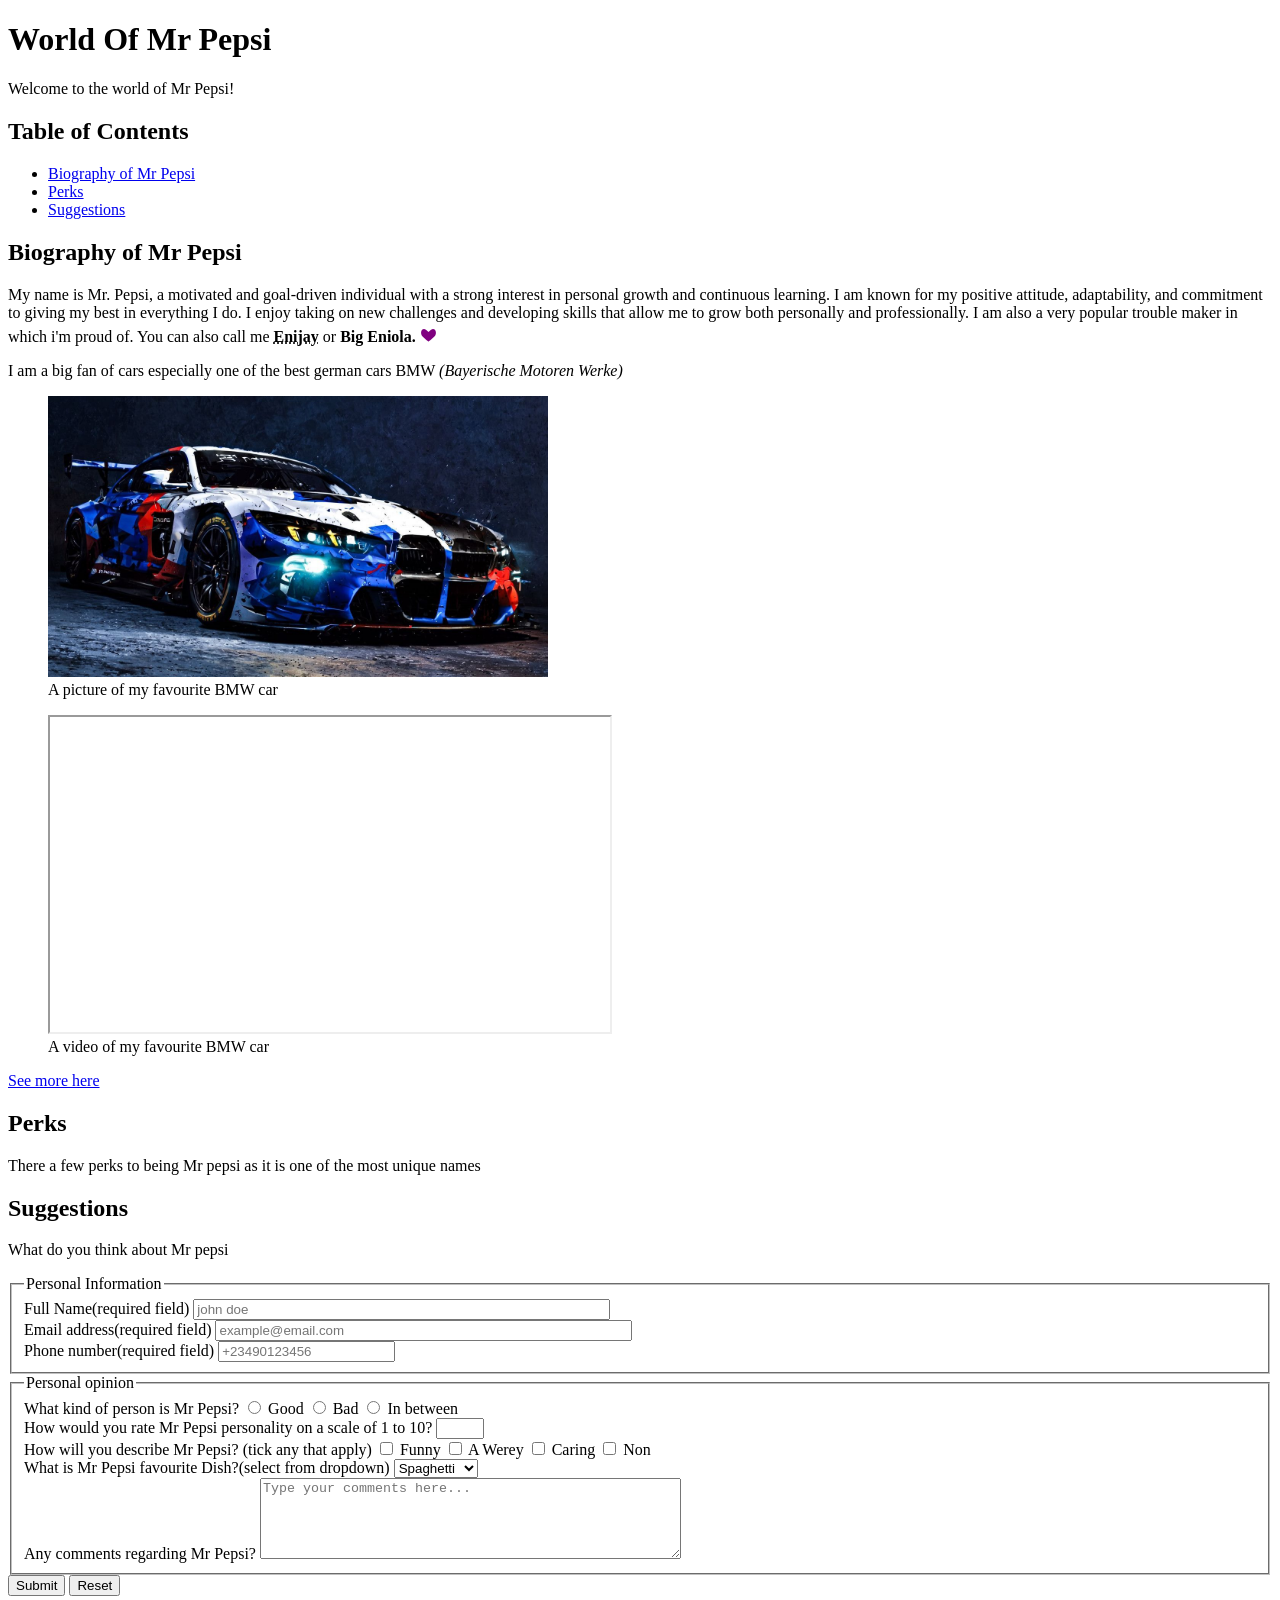
==== index.html @ 87e0f52d "Add files via upload" ====
<!DOCTYPE html>
<html lang="en">
    <head>
        <meta charset="UTF-8">
<meta name="viewport" content="width=device-width, initial-scale=1.0">
<meta name="description"
content="Discover about Mr pepsi"
>
<meta name="google-site-verification" content="I71iRt2J9E5d47lKi8oXtXNg8iN5r7kQ_UhXvxpdX3M" />
<title>Mr pepsi</title>
<link rel="icon" href="/favicon.ico">
<link rel="stylesheet" href="style.css">
<script async src="https://pagead2.googlesyndication.com/pagead/js/adsbygoogle.js?client=ca-pub-9710881349715426"
     crossorigin="anonymous"></script> 
     <!-- Google tag (gtag.js) -->
 <script async src="https://www.googletagmanager.com/gtag/js?id=G-78PK6BWQ46"></script> 
<script>
   window.dataLayer = window.dataLayer || [];
   function gtag(){dataLayer.push(arguments);}
   gtag('js', new Date());
  gtag('config', 'G-78PK6BWQ46');
</script>
    </head>
<body>
    <h1>World Of Mr Pepsi</h1>
    <p>Welcome to the world of Mr Pepsi!</p>
    <section>
       <h2>Table of Contents</h2>
      <nav>
        <ul>
          <li><a href="#biography-of-mr-pepsi">Biography of Mr Pepsi</a></li>
          <li><a href="#perks">Perks</a></li>
          <li><a href="#suggestions">Suggestions</a></li>
        </ul>
      </nav>
    </section>

    <section id="biography-of-mr-pepsi">
<h2>Biography of Mr Pepsi</h2>
<p>My name is Mr. Pepsi, a motivated and goal-driven individual with a strong interest in personal growth and continuous learning. I am known for my positive attitude, adaptability, and commitment to giving my best in everything I do. I enjoy taking on new challenges and developing skills that allow me to grow both personally and professionally. I am also a very popular trouble maker in which i'm proud of. You can also call me <abbr title="Eniola Jimoh"><strong>Enijay</strong></abbr> or <strong>Big Eniola.</strong> <svg width="17" height="20" viewBox="0 0 24 15" fill="purple">
      <path
        d="M12 21s-6-4.35-9.33-8.22C-.5 7.39 3.24 1 8.4 4.28 10.08 5.32 12 7.5 12 7.5s1.92-2.18 3.6-3.22C20.76 1 24.5 7.39 21.33 12.78 18 16.65 12 21 12 21z"
      ></path>
    </svg> 
   
  </p>
  <p>I am a big fan of cars especially one of the best german cars BMW <i>(Bayerische Motoren Werke)</i></p>
  <figure><img src="BMW M4 GT3-2.jpg" alt="image of bmw" width="500"><figcaption>A picture of my favourite BMW car</figcaption></figure>
  <figure>
  <iframe width="560" height="315" src="https://www.youtube.com/embed/TGTGWDC3X7I?si=V8-khJc4llabtdyK" title="YouTube video player" allow="accelerometer; autoplay; clipboard-write; encrypted-media; gyroscope; picture-in-picture; web-share" referrerpolicy="strict-origin-when-cross-origin" allowfullscreen></iframe>
  <figcaption>A video of my favourite BMW car</figcaption>
</figure>
  <a href="https://youtu.be/D6egpXW8ikM?si=uODWAJB-8aQoMpV2" target="_blank">See more here</a>
</section>


<section id="perks">
 <h2>Perks</h2>
 <p>There a few perks to being Mr pepsi as it is one of the most unique names</p>
 </section>

 <section id="suggestions">
 <h2>Suggestions</h2>
 <p>What do you think about Mr pepsi</p>
 <form action="https://formspree.io/f/mdaprpnl" method="POST">
  <fieldset>

    
    <legend>Personal Information</legend>
    <div>
    <label for="name">Full Name(required field)</label>
    <input required type="text" name="name" id="name" placeholder="john doe" size="50">
    </div>

    <div> 
    <label for="email">Email address(required field)</label>
    <input required type="email" name="email" id="email" minlength="5" maxlength="30" placeholder="example@email.com" size="50">
    </div>

    <div>
    <label for="number">Phone number(required field)</label>
    <input required type="text" name="number" id="number" minlength="5" maxlength="23" placeholder="+23490123456">
    </div>
    
  </fieldset>

  <fieldset>
    <legend>Personal opinion</legend>
    <div>
    <label for="personality">What kind of person is Mr Pepsi?</label>
    <input type="radio" name="personality" id="good" value="good">
    <label for="good">Good</label>
    <input type="radio" name="personality" id="bad" value="bad">
    <label for="bad">Bad</label>
    <input type="radio" name="personality" id="in-between" value="in-between">
    <label for="in-between">In between</label>
    </div>
     <div>
    <label for="rating">How would you rate Mr Pepsi personality on a scale of 1 to 10?</label>
    <input type="number" name="rating" id="rating" min="1" max="10">
    </div>

     <div>
    <label for="description">How will you describe Mr Pepsi? (tick any that apply)</label>
    <input type="checkbox" name="description" id="funny" value="funny">
    <label for="funny">Funny</label>
    <input type="checkbox" name="description" id="werey" value="werey">
    <label for="werey">A Werey</label>
    <input type="checkbox" name="description" id="caring" value="caring">
    <label for="caring">Caring</label>
    <input type="checkbox" name="description" id="non" value="non">
    <label for="non">Non</label>
    </div>

    <div>
    <label for="favourite-dish">What is Mr Pepsi favourite Dish?(select from dropdown)</label>
    <select name="favourite-dish" id="favourite-dish">
      <option value="spaghetti">Spaghetti</option>
      <option value="jollof-rice">Jollof Rice</option>
      <option value="fried-rice">Fried Rice</option>
      <option value="macaroni">Macaroni</option>
    </select>
    </div>

    <div>
      <label for="comments">Any comments regarding Mr Pepsi?</label>
      <textarea name="comments" id="comments" rows="5" cols="50" placeholder="Type your comments here..."></textarea>
    </div>

  </fieldset>
  
  <button type="submit">Submit</button> <button type="reset">Reset</button>
 </form>
 </section>


</body>
</html>
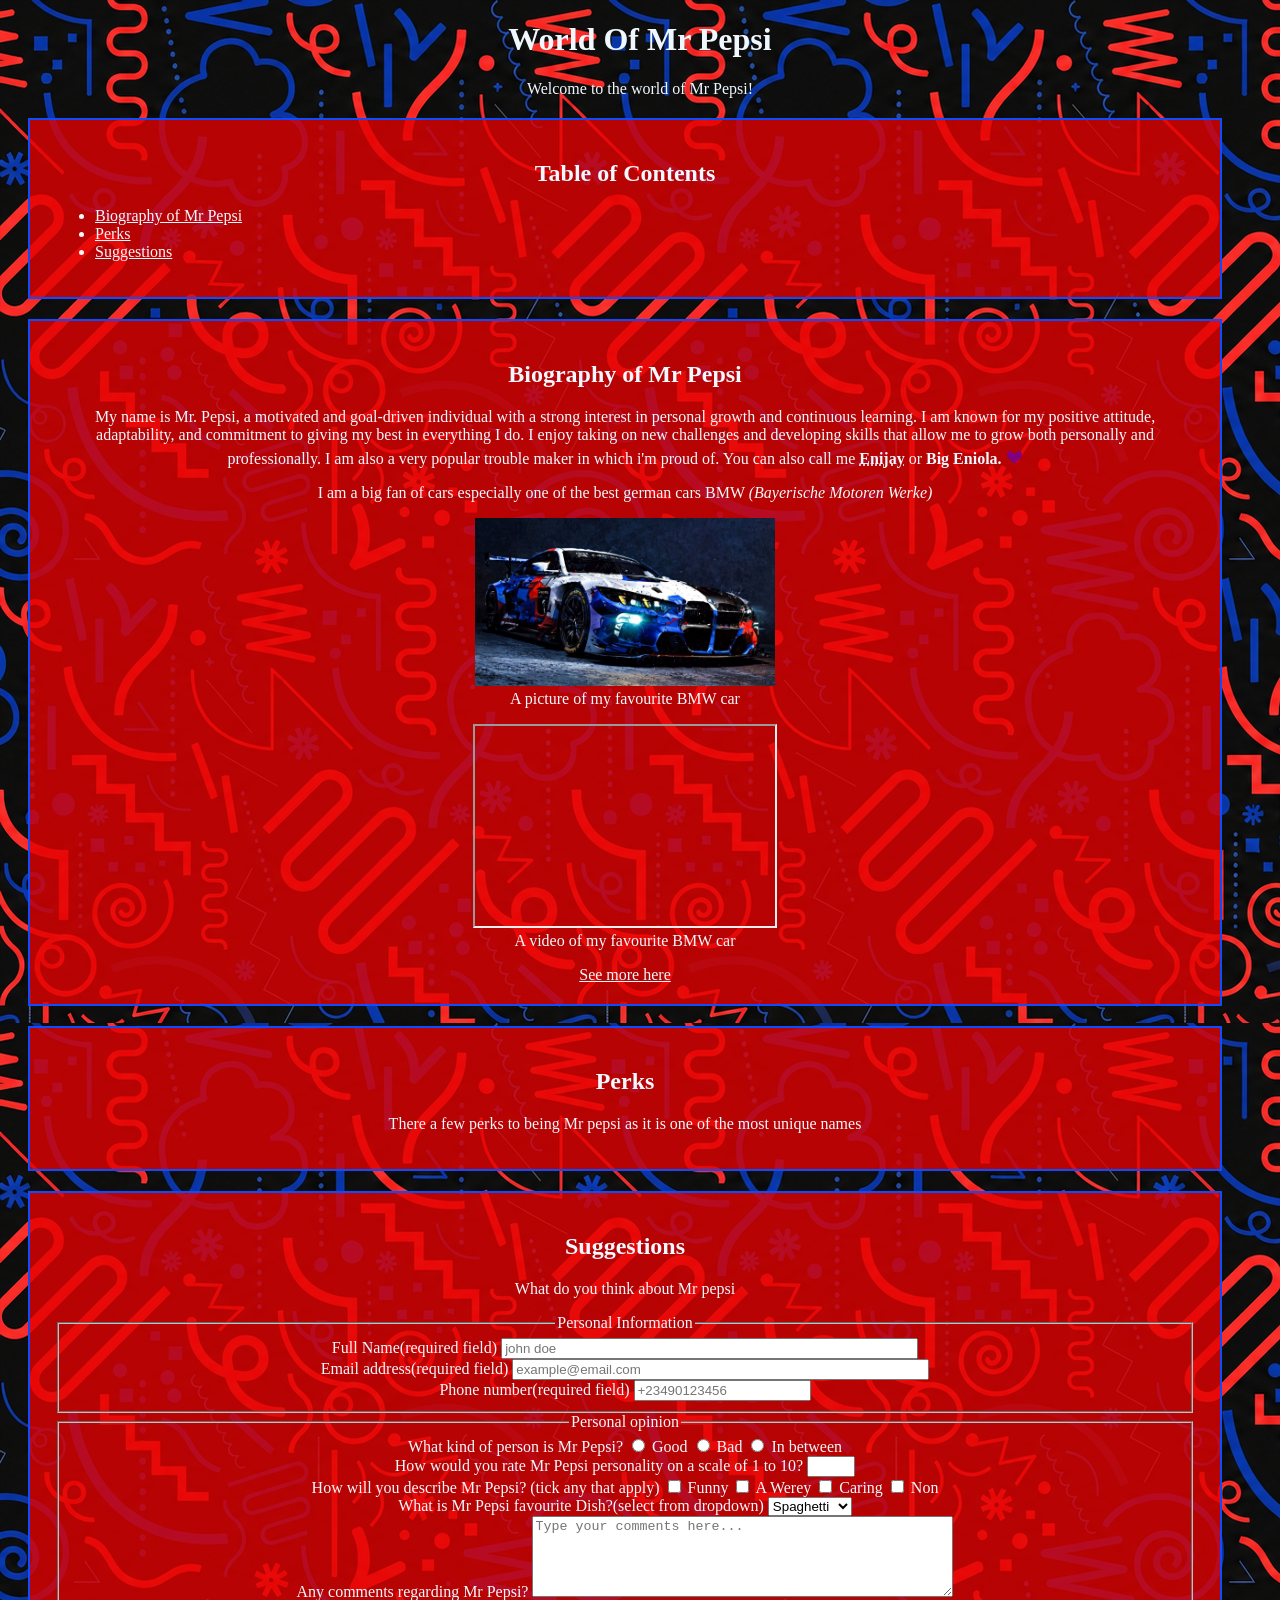
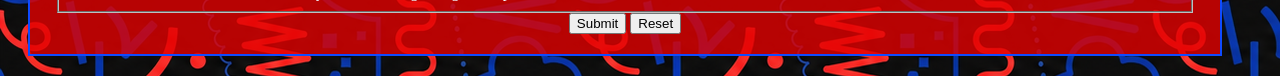
==== commit 7e24757f: "Add files via upload" ====
--- a/index.html
+++ b/index.html
@@ -8,8 +8,8 @@
 >
 <meta name="google-site-verification" content="I71iRt2J9E5d47lKi8oXtXNg8iN5r7kQ_UhXvxpdX3M" />
 <title>Mr pepsi</title>
-<link rel="icon" href="/favicon.ico">
-<link rel="stylesheet" href="style.css">
+<link rel="icon" href="/favicon.ico?v=2">
+<link rel="stylesheet" href="styles.css">
 <script async src="https://pagead2.googlesyndication.com/pagead/js/adsbygoogle.js?client=ca-pub-9710881349715426"
      crossorigin="anonymous"></script> 
      <!-- Google tag (gtag.js) -->
@@ -45,9 +45,9 @@
    
   </p>
   <p>I am a big fan of cars especially one of the best german cars BMW <i>(Bayerische Motoren Werke)</i></p>
-  <figure><img src="BMW M4 GT3-2.jpg" alt="image of bmw" width="500"><figcaption>A picture of my favourite BMW car</figcaption></figure>
+  <figure><img src="BMW M4 GT3-2.jpg" alt="image of bmw" width="300"><figcaption>A picture of my favourite BMW car</figcaption></figure>
   <figure>
-  <iframe width="560" height="315" src="https://www.youtube.com/embed/TGTGWDC3X7I?si=V8-khJc4llabtdyK" title="YouTube video player" allow="accelerometer; autoplay; clipboard-write; encrypted-media; gyroscope; picture-in-picture; web-share" referrerpolicy="strict-origin-when-cross-origin" allowfullscreen></iframe>
+  <iframe width="300" height="200" src="https://www.youtube.com/embed/TGTGWDC3X7I?si=V8-khJc4llabtdyK" title="YouTube video player" allow="accelerometer; autoplay; clipboard-write; encrypted-media; gyroscope; picture-in-picture; web-share" referrerpolicy="strict-origin-when-cross-origin" allowfullscreen></iframe>
   <figcaption>A video of my favourite BMW car</figcaption>
 </figure>
   <a href="https://youtu.be/D6egpXW8ikM?si=uODWAJB-8aQoMpV2" target="_blank">See more here</a>
--- a/styles.css
+++ b/styles.css
@@ -0,0 +1,22 @@
+body{
+    
+    background-image: url(pepsi.jpg);
+    color: aliceblue;
+}
+h1,h2, p{
+    color: aliceblue;
+    text-align: center;
+}
+
+section{
+    padding: 20px 25px 20px 25px ;
+    border: 2px solid rgb(15, 75, 255);
+    margin: 20px 50px 20px 20px;
+    background-color:rgba(227, 0, 0, 0.791);
+    color: aliceblue;
+    text-align: center;
+}
+a, ul{
+    text-align: left;
+    color: aliceblue;
+}
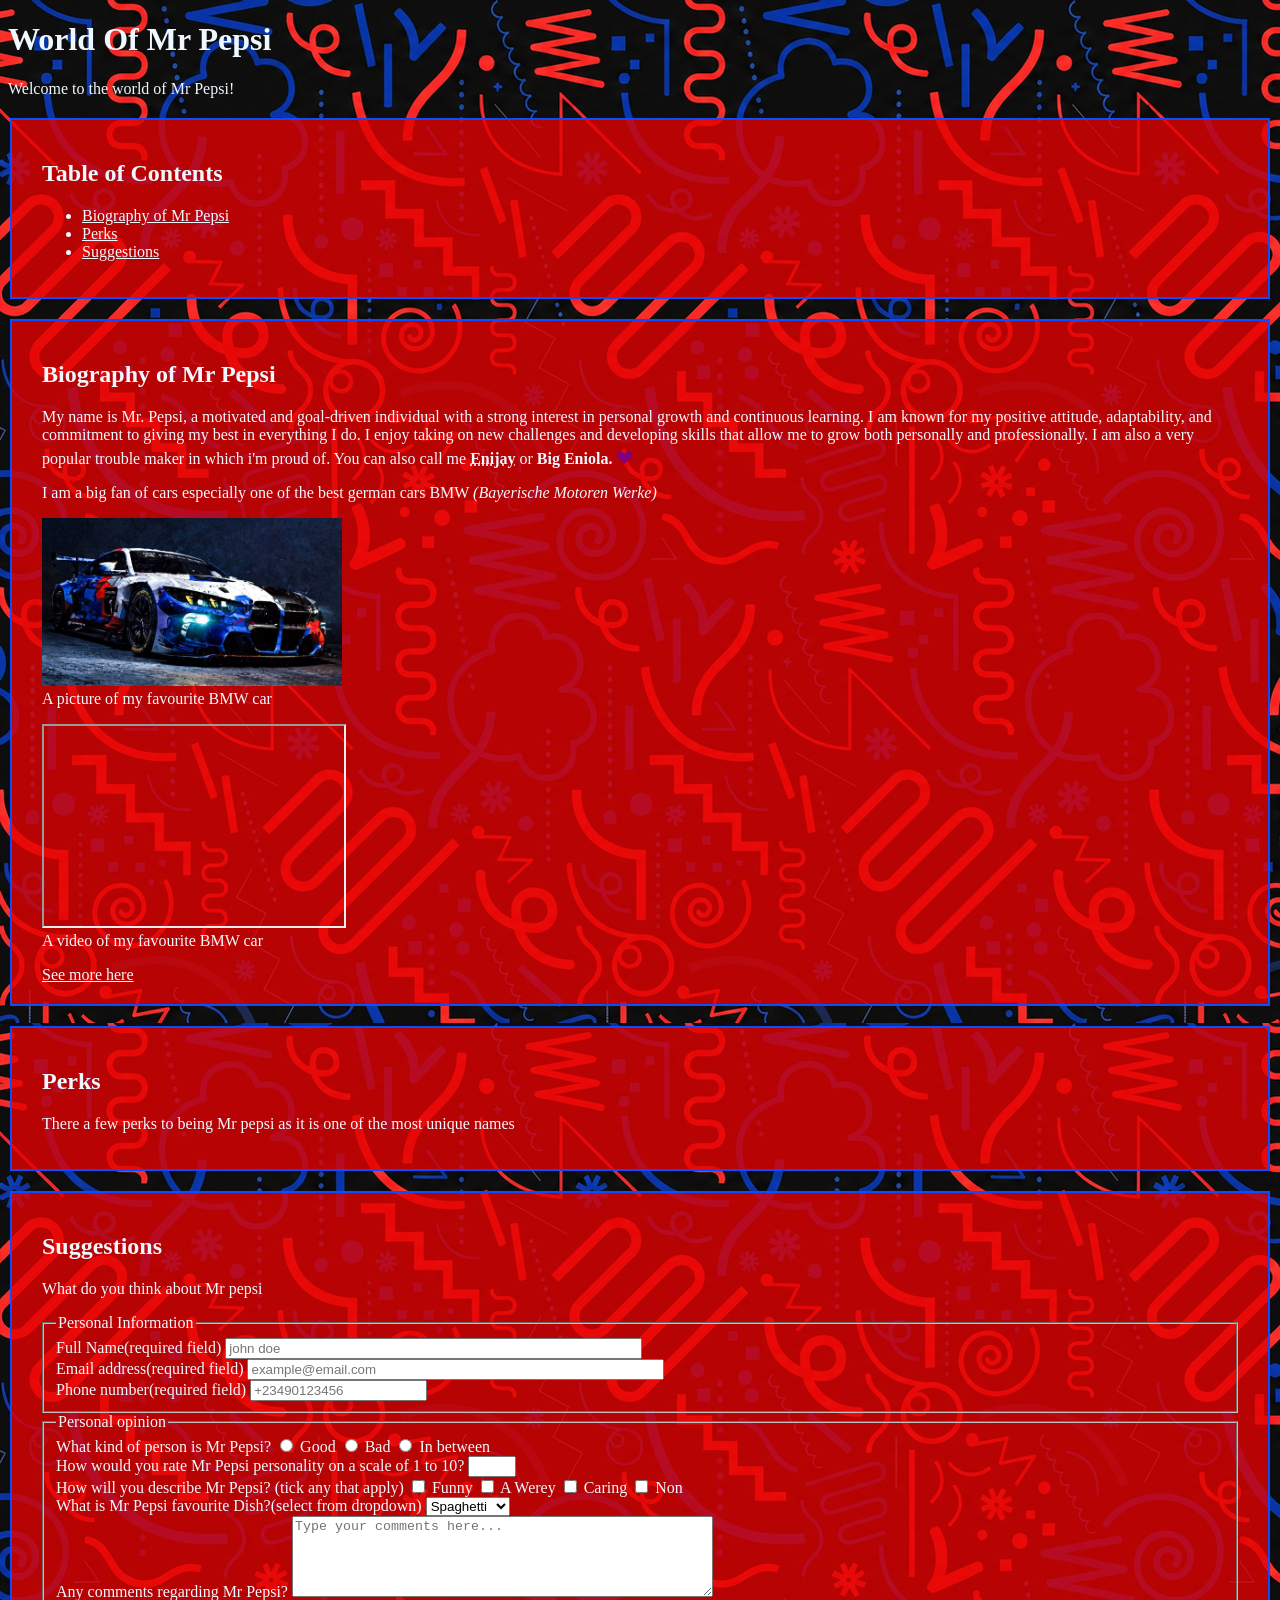
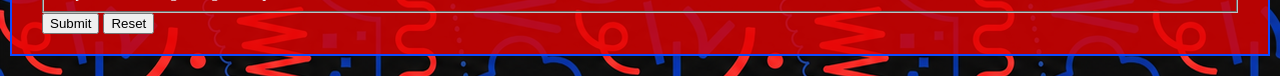
==== commit d283f155: "Add files via upload" ====
--- a/index.html
+++ b/index.html
@@ -2,7 +2,7 @@
 <html lang="en">
     <head>
         <meta charset="UTF-8">
-<meta name="viewport" content="width=device-width, initial-scale=1.0">
+<meta name="viewport" content="width=device-width, initial-scale=1.1">
 <meta name="description"
 content="Discover about Mr pepsi"
 >
--- a/styles.css
+++ b/styles.css
@@ -3,20 +3,36 @@
     background-image: url(pepsi.jpg);
     color: aliceblue;
 }
+
 h1,h2, p{
     color: aliceblue;
-    text-align: center;
+    text-align: left;
 }
 
 section{
-    padding: 20px 25px 20px 25px ;
+    padding: 20px 30px;
     border: 2px solid rgb(15, 75, 255);
-    margin: 20px 50px 20px 20px;
+    margin: 20px 2px;
     background-color:rgba(227, 0, 0, 0.791);
     color: aliceblue;
-    text-align: center;
+    text-align: left;
 }
+
 a, ul{
     text-align: left;
     color: aliceblue;
 }
+
+fieldset{
+   margin-left: auto;
+   margin-right: auto;
+}
+figure{
+    margin-left: auto;
+    margin-right: auto;
+}
+
+img{
+    margin-left: auto;
+    margin-right: auto;
+    }
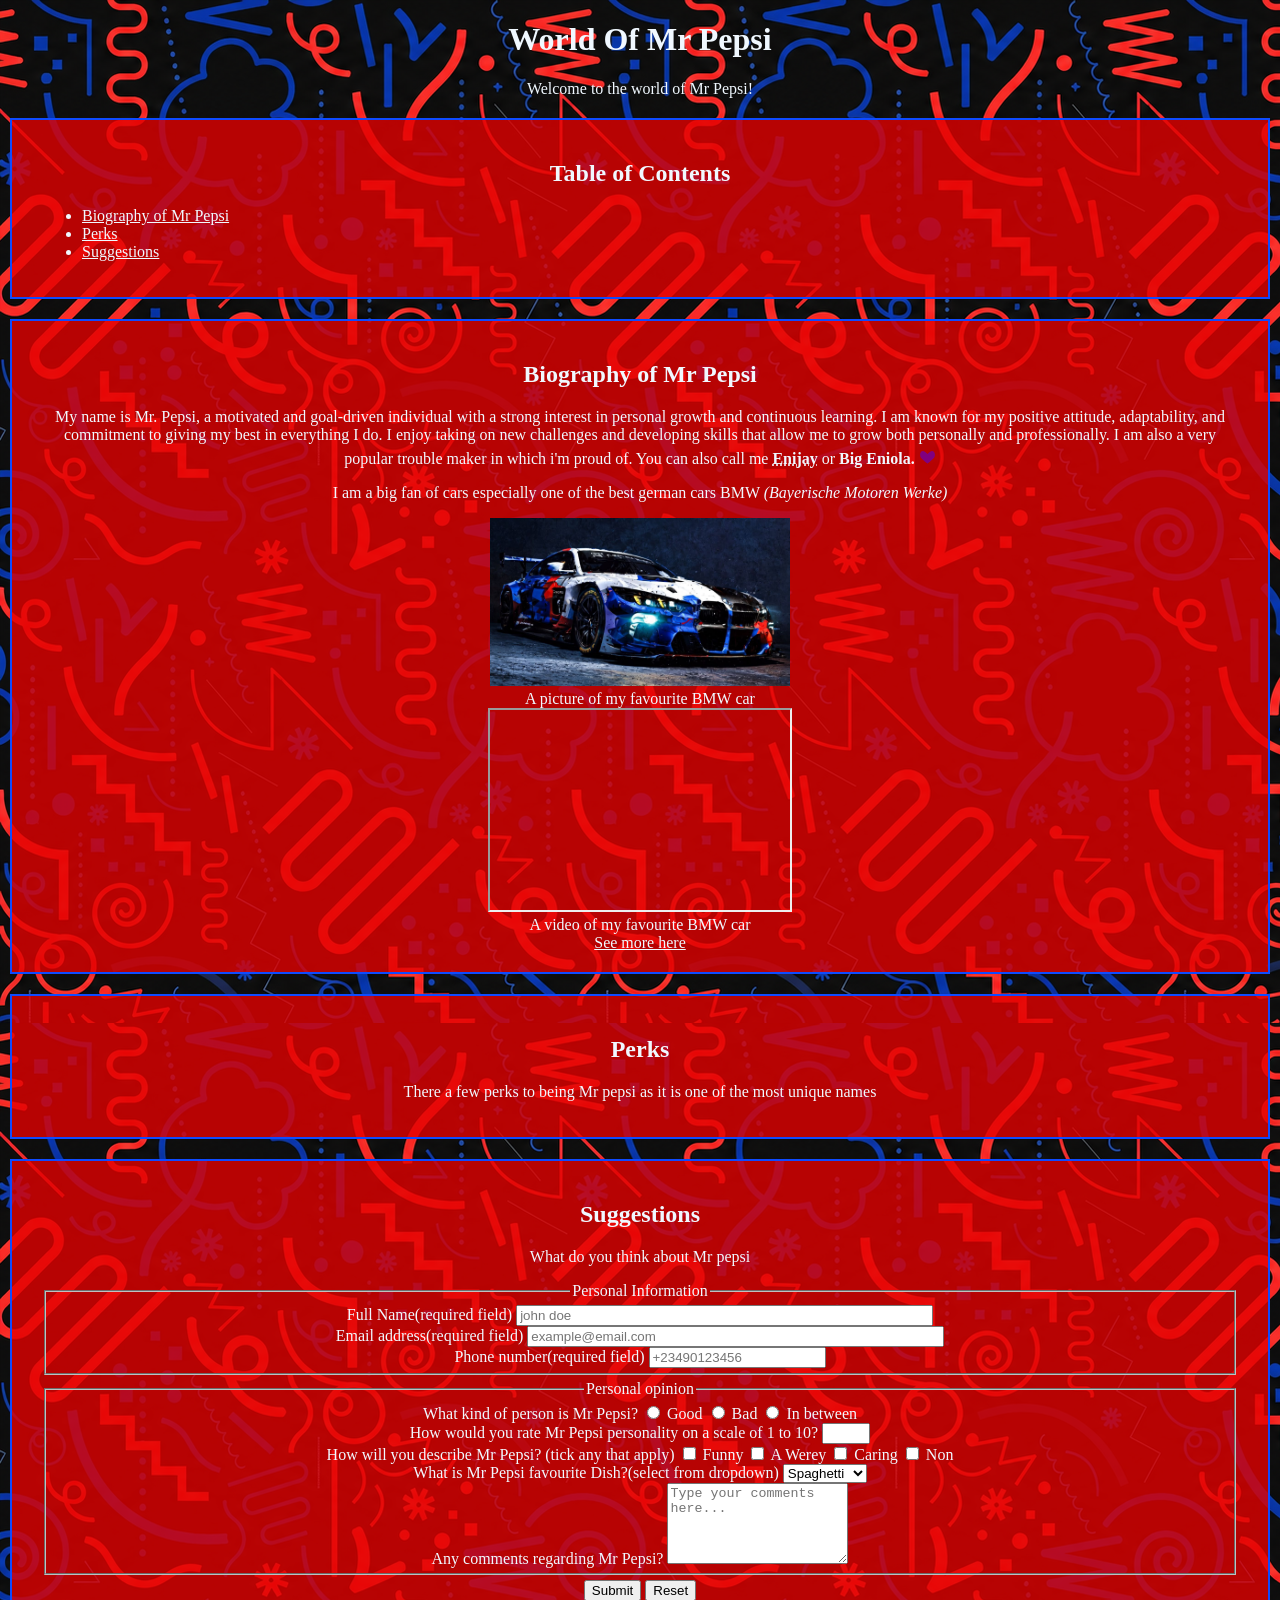
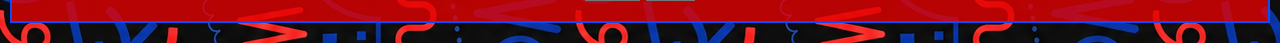
==== commit 13c9a26f: "Add files via upload" ====
--- a/index.html
+++ b/index.html
@@ -124,7 +124,7 @@
 
     <div>
       <label for="comments">Any comments regarding Mr Pepsi?</label>
-      <textarea name="comments" id="comments" rows="5" cols="50" placeholder="Type your comments here..."></textarea>
+      <textarea name="comments" id="comments" rows="5" cols="20" placeholder="Type your comments here..."></textarea>
     </div>
 
   </fieldset>
--- a/styles.css
+++ b/styles.css
@@ -6,7 +6,7 @@
 
 h1,h2, p{
     color: aliceblue;
-    text-align: left;
+    text-align: center;
 }
 
 section{
@@ -15,7 +15,7 @@
     margin: 20px 2px;
     background-color:rgba(227, 0, 0, 0.791);
     color: aliceblue;
-    text-align: left;
+    text-align: center;
 }
 
 a, ul{
@@ -24,15 +24,11 @@
 }
 
 fieldset{
-   margin-left: auto;
-   margin-right: auto;
-}
-figure{
-    margin-left: auto;
-    margin-right: auto;
+    padding: 5px 2px;
+    margin:5px 2px;
 }
 
-img{
-    margin-left: auto;
-    margin-right: auto;
-    }+figure {
+    padding: auto;
+    margin: auto;
+}
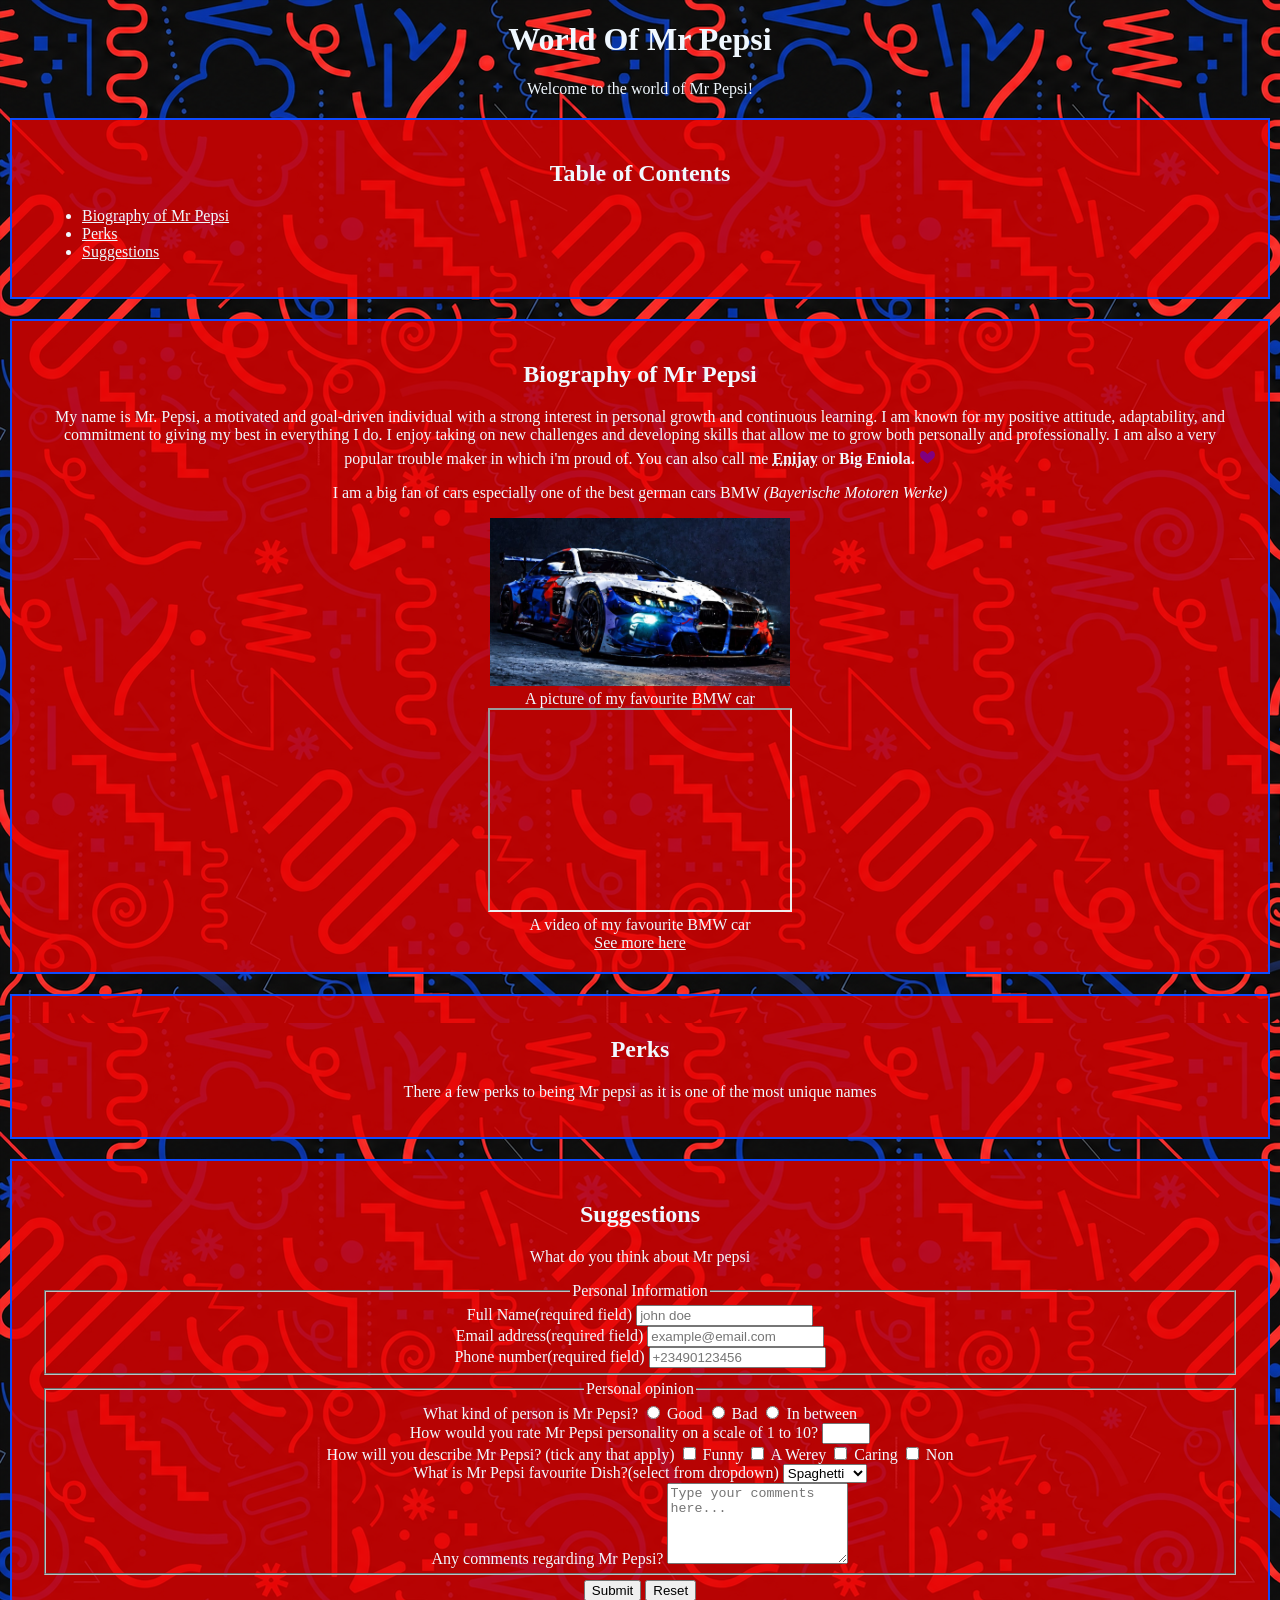
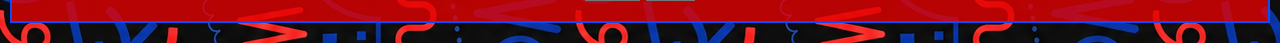
==== commit 00d276a0: "Add files via upload" ====
--- a/index.html
+++ b/index.html
@@ -2,7 +2,7 @@
 <html lang="en">
     <head>
         <meta charset="UTF-8">
-<meta name="viewport" content="width=device-width, initial-scale=1.1">
+<meta name="viewport" content="width=device-width, initial-scale=1.0">
 <meta name="description"
 content="Discover about Mr pepsi"
 >
@@ -69,17 +69,17 @@
     <legend>Personal Information</legend>
     <div>
     <label for="name">Full Name(required field)</label>
-    <input required type="text" name="name" id="name" placeholder="john doe" size="50">
+    <input required type="text" name="name" id="name" placeholder="john doe" size="20">
     </div>
 
     <div> 
     <label for="email">Email address(required field)</label>
-    <input required type="email" name="email" id="email" minlength="5" maxlength="30" placeholder="example@email.com" size="50">
+    <input required type="email" name="email" id="email" minlength="5" maxlength="30" placeholder="example@email.com" size="20">
     </div>
 
     <div>
     <label for="number">Phone number(required field)</label>
-    <input required type="text" name="number" id="number" minlength="5" maxlength="23" placeholder="+23490123456">
+    <input required type="text" name="number" id="number" minlength="5" maxlength="23" placeholder="+23490123456" size="20">
     </div>
     
   </fieldset>
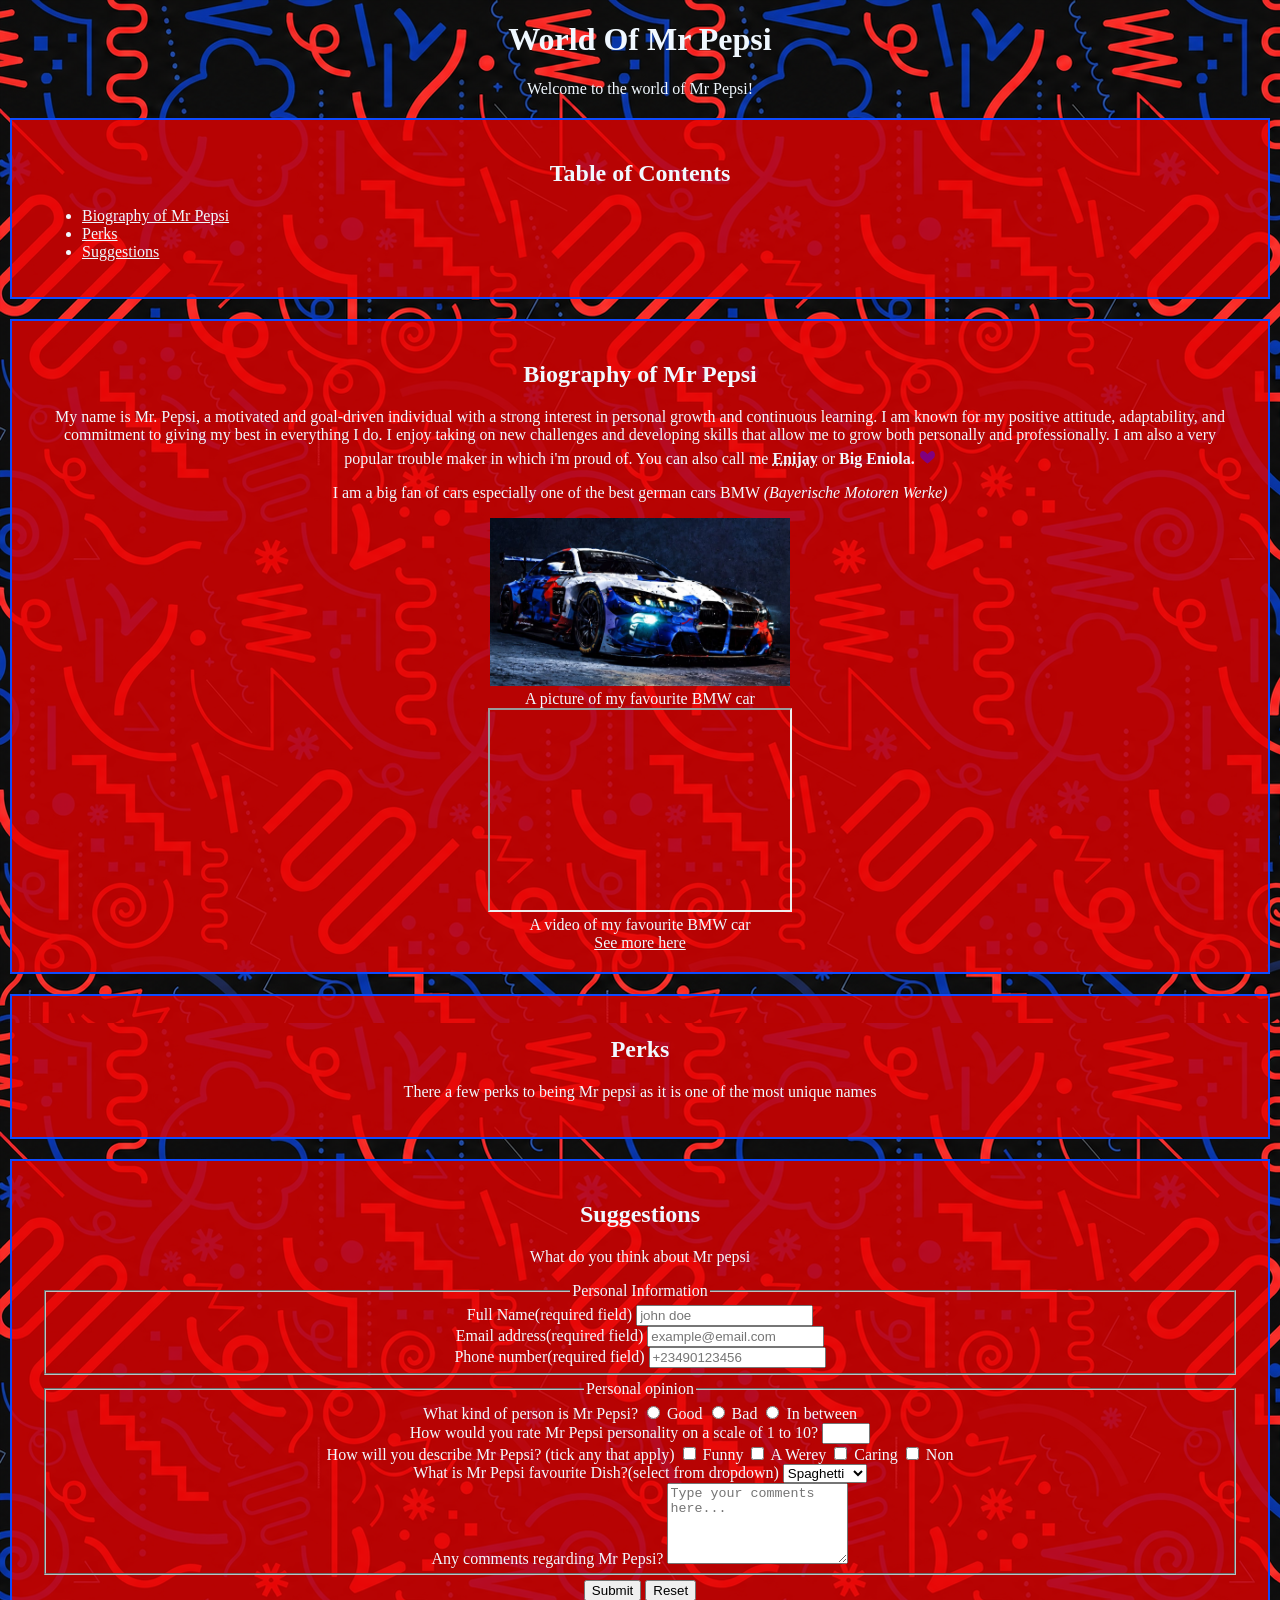
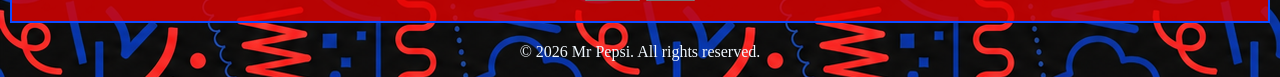
==== commit 5f215ce4: "Add files via upload" ====
--- a/index.html
+++ b/index.html
@@ -135,4 +135,7 @@
 
 
 </body>
+<footer>
+  <p>&copy; 2026 Mr Pepsi. All rights reserved.</p>
+</footer>
 </html>
